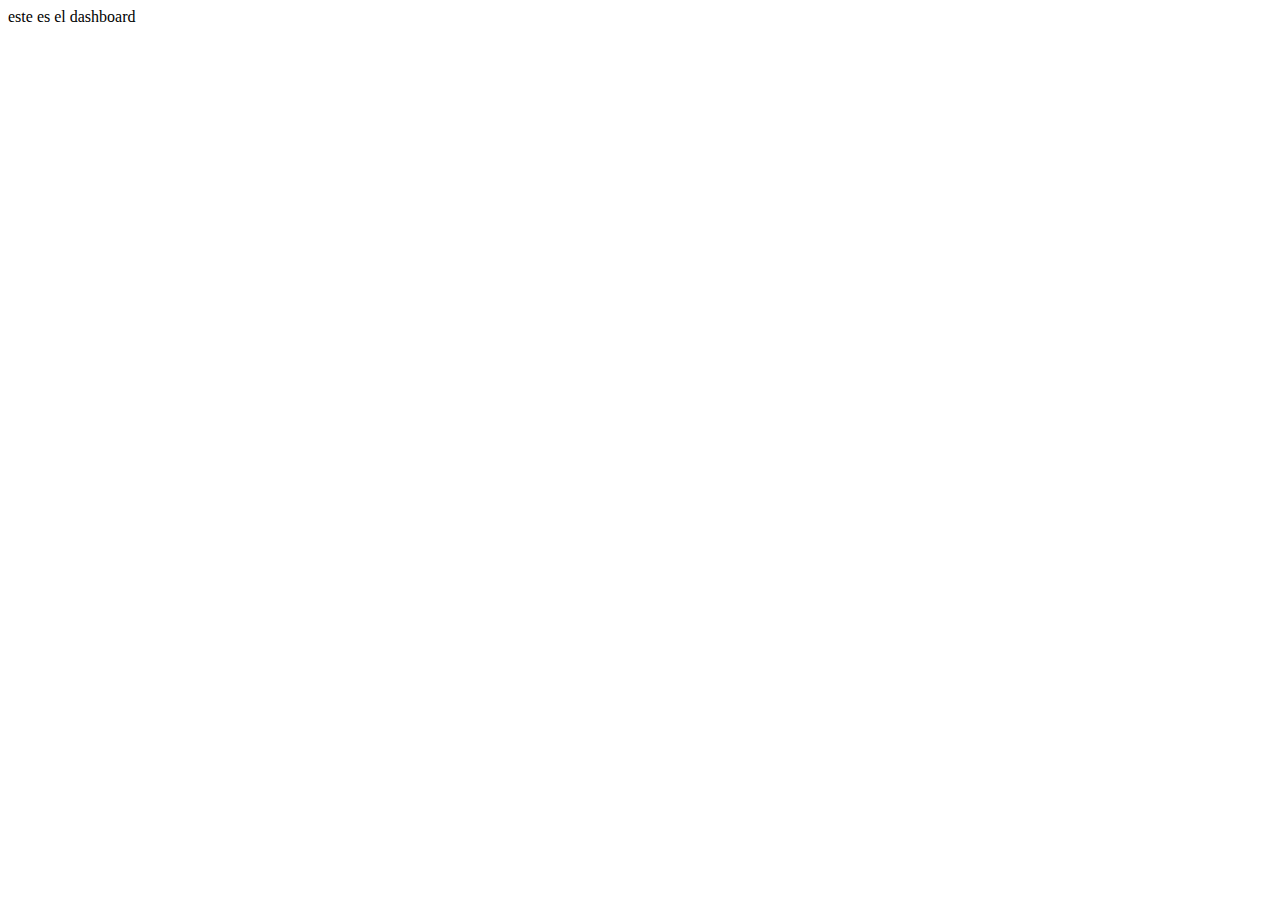
==== pages/dashboard.html @ 6b954197 "primer commit" ====
<!DOCTYPE html>
<html lang="en">
<head>
    <meta charset="UTF-8">
    <meta name="viewport" content="width=device-width, initial-scale=1.0">
    <title>Inventario | Dashboard</title>
</head>
<body>
    este es el dashboard
</body>
</html>
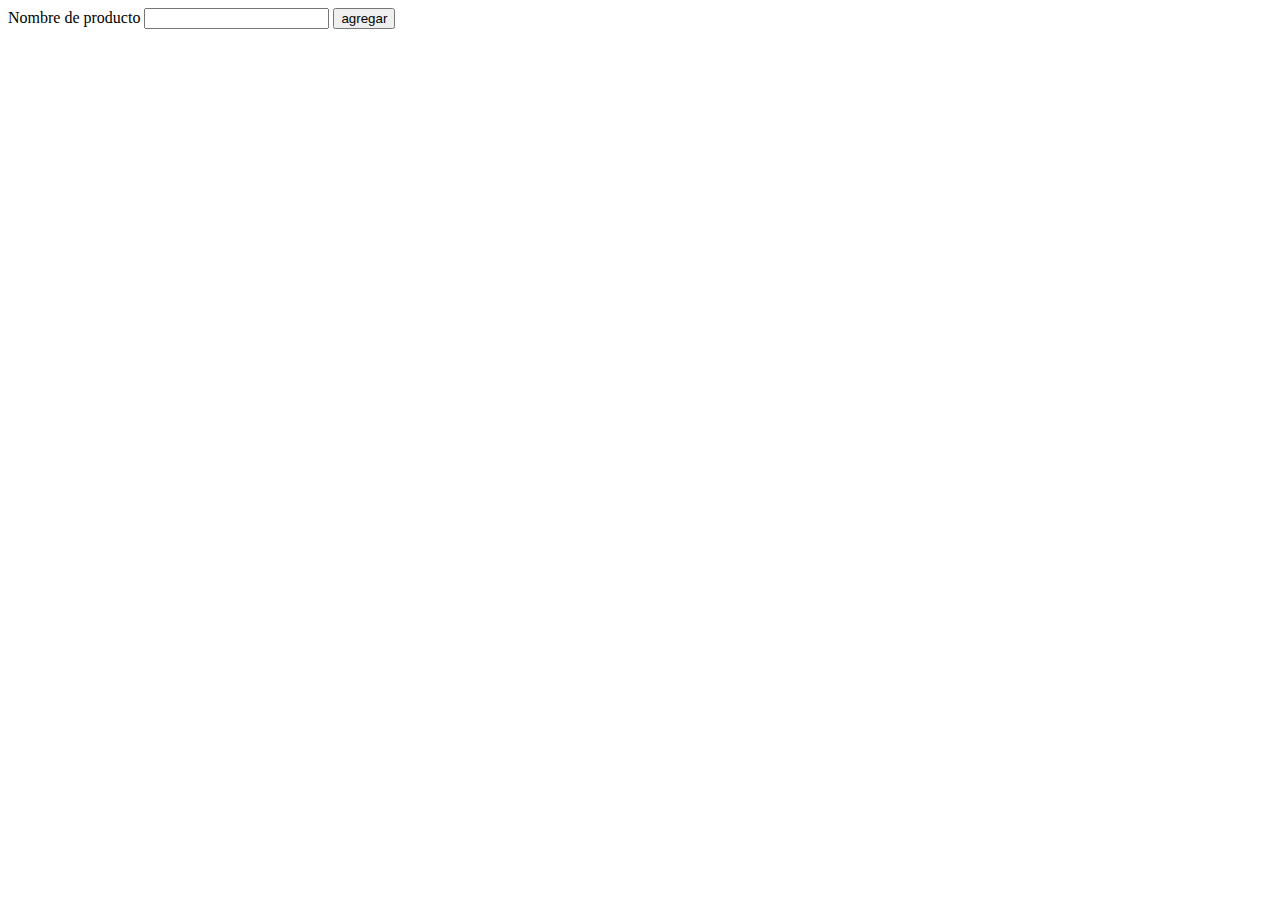
==== commit 353b1270: "clase-11122020" ====
--- a/pages/dashboard.html
+++ b/pages/dashboard.html
@@ -3,9 +3,22 @@
 <head>
     <meta charset="UTF-8">
     <meta name="viewport" content="width=device-width, initial-scale=1.0">
+    <link href="https://cdn.jsdelivr.net/npm/bootstrap@5.0.0-beta1/dist/css/bootstrap.min.css" rel="stylesheet" integrity="sha384-giJF6kkoqNQ00vy+HMDP7azOuL0xtbfIcaT9wjKHr8RbDVddVHyTfAAsrekwKmP1" crossorigin="anonymous">
     <title>Inventario | Dashboard</title>
 </head>
 <body>
-    este es el dashboard
+    <label for="mensaje">Nombre de producto</label>
+    <input type="text" name="" id="mensaje">
+    <input type="button" value="agregar" id="boton_mensaje">
+    
+    <ul id="lista"> 
+        
+    </ul>
+    
+    
+    
+    <!-- solo js -->
+    <script src="https://cdn.jsdelivr.net/npm/bootstrap@5.0.0-beta1/dist/js/bootstrap.bundle.min.js" integrity="sha384-ygbV9kiqUc6oa4msXn9868pTtWMgiQaeYH7/t7LECLbyPA2x65Kgf80OJFdroafW" crossorigin="anonymous"></script>
+    <script src="../js/validacion.js"></script>
 </body>
 </html>